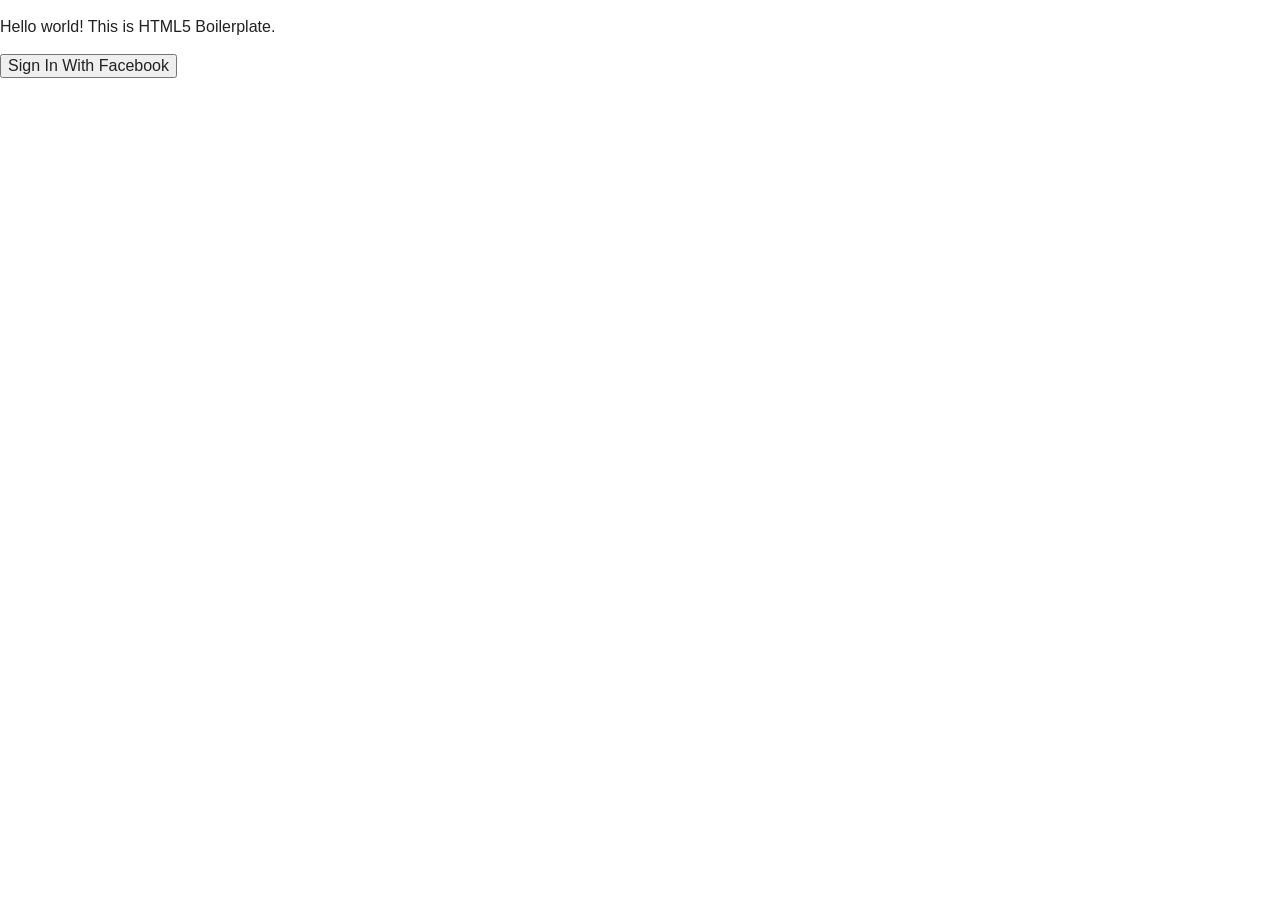
==== extension/options/index.html @ bdbc7750 "First pass at options page" ====
<!DOCTYPE html>
<!--[if lt IE 7]>      <html class="no-js lt-ie9 lt-ie8 lt-ie7"> <![endif]-->
<!--[if IE 7]>         <html class="no-js lt-ie9 lt-ie8"> <![endif]-->
<!--[if IE 8]>         <html class="no-js lt-ie9"> <![endif]-->
<!--[if gt IE 8]><!--> <html class="no-js"> <!--<![endif]-->
<head>
  <meta charset="utf-8">
  <meta http-equiv="X-UA-Compatible" content="IE=edge">
  <title></title>
  <meta name="description" content="">
  <meta name="viewport" content="width=device-width, initial-scale=1">

  <!-- Place favicon.ico and apple-touch-icon.png in the root directory -->

  <link rel="stylesheet" href="css/normalize.css">
  <link rel="stylesheet" href="css/main.css">
  <link rel="stylesheet" href="../bower_components/bootstrap/dist/css/bootstrap.min.css">
  <script src="js/vendor/modernizr-2.6.2.min.js"></script>
  
</head>
<body>
  <!--[if lt IE 7]>
    <p class="browsehappy">You are using an <strong>outdated</strong> browser. Please <a href="http://browsehappy.com/">upgrade your browser</a> to improve your experience.</p>
  <![endif]-->

  <!-- Add your site or application content here -->
  <p>Hello world! This is HTML5 Boilerplate.</p>
  <button class="btn btn-danger js-fb-login">Sign In With Facebook</button>

  <script src="../bower_components/jquery/dist/jquery.min.js"></script>
  <script src="../bower_components/bootstrap/dist/js/bootstrap.min.js"></script>
  <script src="js/plugins.js"></script>
  <script src="js/fb.js"></script>
  <script src="js/main.js"></script>
</body>
</html>
---- extension/options/css/main.css ----
/*! HTML5 Boilerplate v4.3.0 | MIT License | http://h5bp.com/ */

/*
 * What follows is the result of much research on cross-browser styling.
 * Credit left inline and big thanks to Nicolas Gallagher, Jonathan Neal,
 * Kroc Camen, and the H5BP dev community and team.
 */

/* ==========================================================================
   Base styles: opinionated defaults
   ========================================================================== */

html,
button,
input,
select,
textarea {
    color: #222;
}

html {
    font-size: 1em;
    line-height: 1.4;
}

/*
 * Remove text-shadow in selection highlight: h5bp.com/i
 * These selection rule sets have to be separate.
 * Customize the background color to match your design.
 */

::-moz-selection {
    background: #b3d4fc;
    text-shadow: none;
}

::selection {
    background: #b3d4fc;
    text-shadow: none;
}

/*
 * A better looking default horizontal rule
 */

hr {
    display: block;
    height: 1px;
    border: 0;
    border-top: 1px solid #ccc;
    margin: 1em 0;
    padding: 0;
}

/*
 * Remove the gap between images, videos, audio and canvas and the bottom of
 * their containers: h5bp.com/i/440
 */

audio,
canvas,
img,
video {
    vertical-align: middle;
}

/*
 * Remove default fieldset styles.
 */

fieldset {
    border: 0;
    margin: 0;
    padding: 0;
}

/*
 * Allow only vertical resizing of textareas.
 */

textarea {
    resize: vertical;
}

/* ==========================================================================
   Browse Happy prompt
   ========================================================================== */

.browsehappy {
    margin: 0.2em 0;
    background: #ccc;
    color: #000;
    padding: 0.2em 0;
}

/* ==========================================================================
   Author's custom styles
   ========================================================================== */

















/* ==========================================================================
   Helper classes
   ========================================================================== */

/*
 * Image replacement
 */

.ir {
    background-color: transparent;
    border: 0;
    overflow: hidden;
    /* IE 6/7 fallback */
    *text-indent: -9999px;
}

.ir:before {
    content: "";
    display: block;
    width: 0;
    height: 150%;
}

/*
 * Hide from both screenreaders and browsers: h5bp.com/u
 */

.hidden {
    display: none !important;
    visibility: hidden;
}

/*
 * Hide only visually, but have it available for screenreaders: h5bp.com/v
 */

.visuallyhidden {
    border: 0;
    clip: rect(0 0 0 0);
    height: 1px;
    margin: -1px;
    overflow: hidden;
    padding: 0;
    position: absolute;
    width: 1px;
}

/*
 * Extends the .visuallyhidden class to allow the element to be focusable
 * when navigated to via the keyboard: h5bp.com/p
 */

.visuallyhidden.focusable:active,
.visuallyhidden.focusable:focus {
    clip: auto;
    height: auto;
    margin: 0;
    overflow: visible;
    position: static;
    width: auto;
}

/*
 * Hide visually and from screenreaders, but maintain layout
 */

.invisible {
    visibility: hidden;
}

/*
 * Clearfix: contain floats
 *
 * For modern browsers
 * 1. The space content is one way to avoid an Opera bug when the
 *    `contenteditable` attribute is included anywhere else in the document.
 *    Otherwise it causes space to appear at the top and bottom of elements
 *    that receive the `clearfix` class.
 * 2. The use of `table` rather than `block` is only necessary if using
 *    `:before` to contain the top-margins of child elements.
 */

.clearfix:before,
.clearfix:after {
    content: " "; /* 1 */
    display: table; /* 2 */
}

.clearfix:after {
    clear: both;
}

/*
 * For IE 6/7 only
 * Include this rule to trigger hasLayout and contain floats.
 */

.clearfix {
    *zoom: 1;
}

/* ==========================================================================
   EXAMPLE Media Queries for Responsive Design.
   These examples override the primary ('mobile first') styles.
   Modify as content requires.
   ========================================================================== */

@media only screen and (min-width: 35em) {
    /* Style adjustments for viewports that meet the condition */
}

@media print,
       (-o-min-device-pixel-ratio: 5/4),
       (-webkit-min-device-pixel-ratio: 1.25),
       (min-resolution: 120dpi) {
    /* Style adjustments for high resolution devices */
}

/* ==========================================================================
   Print styles.
   Inlined to avoid required HTTP connection: h5bp.com/r
   ========================================================================== */

@media print {
    * {
        background: transparent !important;
        color: #000 !important; /* Black prints faster: h5bp.com/s */
        box-shadow: none !important;
        text-shadow: none !important;
    }

    a,
    a:visited {
        text-decoration: underline;
    }

    a[href]:after {
        content: " (" attr(href) ")";
    }

    abbr[title]:after {
        content: " (" attr(title) ")";
    }

    /*
     * Don't show links for images, or javascript/internal links
     */

    .ir a:after,
    a[href^="javascript:"]:after,
    a[href^="#"]:after {
        content: "";
    }

    pre,
    blockquote {
        border: 1px solid #999;
        page-break-inside: avoid;
    }

    thead {
        display: table-header-group; /* h5bp.com/t */
    }

    tr,
    img {
        page-break-inside: avoid;
    }

    img {
        max-width: 100% !important;
    }

    @page {
        margin: 0.5cm;
    }

    p,
    h2,
    h3 {
        orphans: 3;
        widows: 3;
    }

    h2,
    h3 {
        page-break-after: avoid;
    }
}
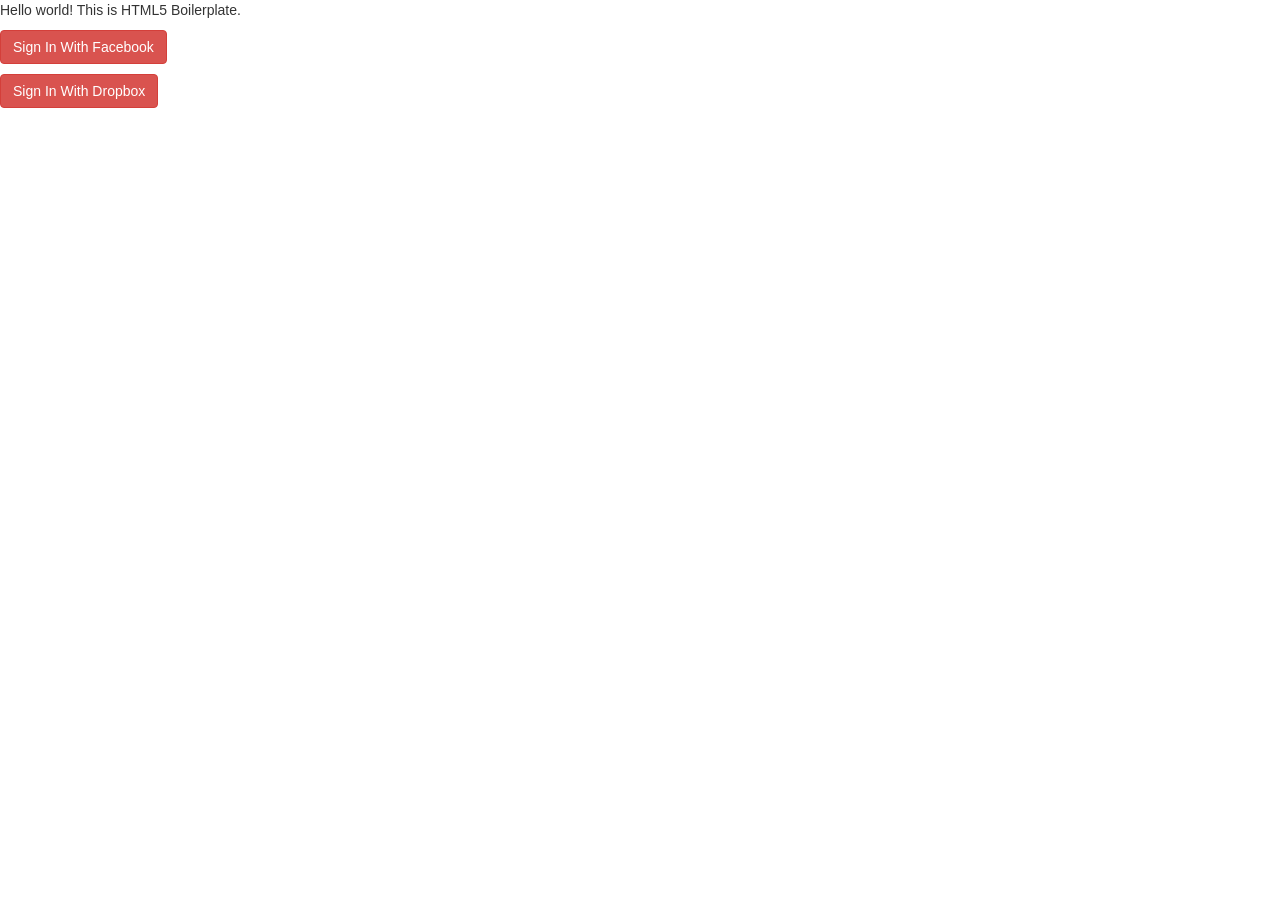
==== commit c5423a7b: "Github page for login" ====
--- a/extension/options/index.html
+++ b/extension/options/index.html
@@ -14,7 +14,7 @@
 
   <link rel="stylesheet" href="css/normalize.css">
   <link rel="stylesheet" href="css/main.css">
-  <link rel="stylesheet" href="../bower_components/bootstrap/dist/css/bootstrap.min.css">
+  <link rel="stylesheet" href="//maxcdn.bootstrapcdn.com/bootstrap/3.2.0/css/bootstrap.min.css">
   <script src="js/vendor/modernizr-2.6.2.min.js"></script>
   
 </head>
@@ -26,11 +26,17 @@
   <!-- Add your site or application content here -->
   <p>Hello world! This is HTML5 Boilerplate.</p>
   <button class="btn btn-danger js-fb-login">Sign In With Facebook</button>
+  <p id="fb-login-status"></p>
 
-  <script src="../bower_components/jquery/dist/jquery.min.js"></script>
-  <script src="../bower_components/bootstrap/dist/js/bootstrap.min.js"></script>
+  <button class="btn btn-danger js-db-login">Sign In With Dropbox</button>
+  <p id="db-login-status"></p>
+
+  <script src="//code.jquery.com/jquery-2.1.1.min.js"></script>
+  <script src="//maxcdn.bootstrapcdn.com/bootstrap/3.2.0/js/bootstrap.min.js"></script>
+  <script src="js/vendor/dropbox.min.js"></script>
   <script src="js/plugins.js"></script>
   <script src="js/fb.js"></script>
+  <script src="js/db.js"></script>
   <script src="js/main.js"></script>
 </body>
 </html>
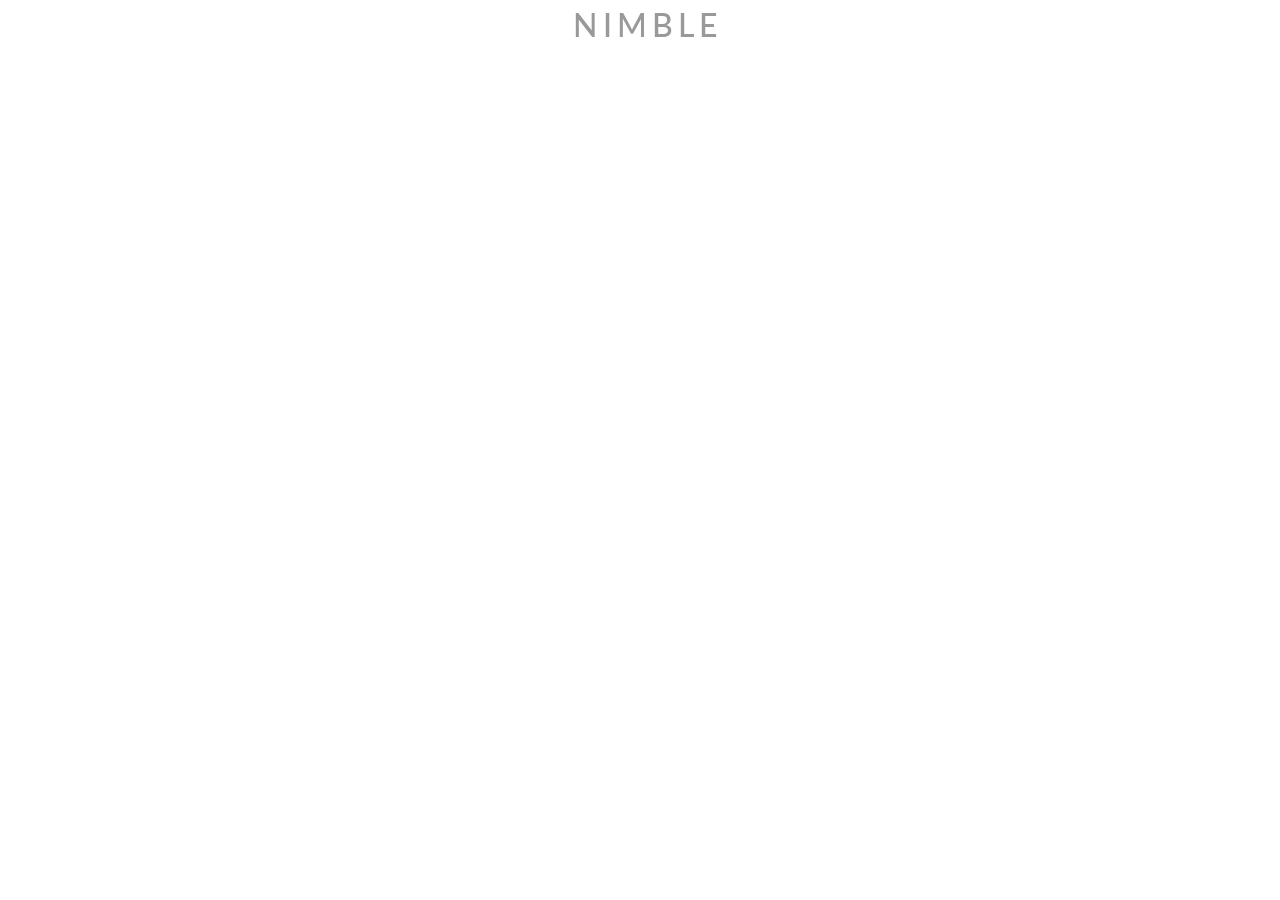
==== commit 37facd2a: "First pass at accounts page" ====
--- a/extension/options/index.html
+++ b/extension/options/index.html
@@ -10,26 +10,38 @@
   <meta name="description" content="">
   <meta name="viewport" content="width=device-width, initial-scale=1">
 
-  <!-- Place favicon.ico and apple-touch-icon.png in the root directory -->
-
+  <link href='http://fonts.googleapis.com/css?family=Lato:100,300,400,700,900,100italic,300italic,400italic,700italic,900italic' rel='stylesheet' type='text/css'>
   <link rel="stylesheet" href="css/normalize.css">
   <link rel="stylesheet" href="css/main.css">
   <link rel="stylesheet" href="//maxcdn.bootstrapcdn.com/bootstrap/3.2.0/css/bootstrap.min.css">
+  <link rel="stylesheet" href="http://bootswatch.com/flatly/bootstrap.min.css">
+  <link rel="stylesheet" href="css/animate.css">
+  <link rel="stylesheet" href="css/style.css">
   <script src="js/vendor/modernizr-2.6.2.min.js"></script>
-  
+  <script src="https://ajax.googleapis.com/ajax/libs/angularjs/1.2.24/angular.js"></script>
+  <script src="https://code.angularjs.org/1.2.24/angular-route.min.js"></script>
 </head>
-<body>
+
+<body ng-app="NimbleApp">
   <!--[if lt IE 7]>
     <p class="browsehappy">You are using an <strong>outdated</strong> browser. Please <a href="http://browsehappy.com/">upgrade your browser</a> to improve your experience.</p>
-  <![endif]-->
+  <![endif] -->
+  <header class="navbar navbar-static-top bs-docs-nav" id="top" role="banner">
+    <div class="container">
+      <div class="navbar-header">
+        <button class="navbar-toggle" type="button" data-toggle="collapse" data-target=".bs-navbar-collapse">
+          <span class="sr-only">Toggle navigation</span>
+          <span class="icon-bar"></span>
+          <span class="icon-bar"></span>
+          <span class="icon-bar"></span>
+        </button>
+        <a href="../" class="navbar-brand"></a>
+      </div>
+      <h1 class="heading">NIMBLE</h1>
+    </div>
+  </header>
+  <div ng-view></div>
 
-  <!-- Add your site or application content here -->
-  <p>Hello world! This is HTML5 Boilerplate.</p>
-  <button class="btn btn-danger js-fb-login">Sign In With Facebook</button>
-  <p id="fb-login-status"></p>
-
-  <button class="btn btn-danger js-db-login">Sign In With Dropbox</button>
-  <p id="db-login-status"></p>
 
   <script src="//code.jquery.com/jquery-2.1.1.min.js"></script>
   <script src="//maxcdn.bootstrapcdn.com/bootstrap/3.2.0/js/bootstrap.min.js"></script>
@@ -38,5 +50,11 @@
   <script src="js/fb.js"></script>
   <script src="js/db.js"></script>
   <script src="js/main.js"></script>
+  <script src="js/controllers.js"></script>
+  <script>
+    $(function () {
+      
+    });
+  </script>
 </body>
 </html>
--- a/extension/options/css/style.css
+++ b/extension/options/css/style.css
@@ -0,0 +1,74 @@
+body {
+  font-family: 'Lato', sans-serif;
+}
+
+.navbar {
+  margin-bottom: 0;
+}
+
+.heading {
+  color: #999;
+  font-size: 32px;
+  letter-spacing: 5px;
+  line-height: 50px;
+  margin: 0;
+  text-align: center;
+}
+
+.banner {   
+  background: -webkit-linear-gradient(90deg, #1CD8D2 10%, #93EDC7 90%); /* Chrome 10+, Saf5.1+ */
+  background:    -moz-linear-gradient(90deg, #1CD8D2 10%, #93EDC7 90%); /* FF3.6+ */
+  background:     -ms-linear-gradient(90deg, #1CD8D2 10%, #93EDC7 90%); /* IE10 */
+  background:      -o-linear-gradient(90deg, #1CD8D2 10%, #93EDC7 90%); /* Opera 11.10+ */
+  background:         linear-gradient(90deg, #1CD8D2 10%, #93EDC7 90%); /* W3C */
+  height: 400px;
+  text-align: center;
+}
+
+.page-banner {
+  height: 100px;
+  text-align: left;
+}
+
+.logo {
+  display: inline-block;
+  margin-bottom: 30px;
+  margin-top: 70px;
+  width: 250px;
+}
+
+.caption {
+  color: #fff;
+  margin-bottom: 30px;
+}
+
+.landing-content {
+  text-align: center;
+}
+
+.integration-platforms {
+  padding: 0;
+}
+
+.integration-platforms li {
+  display: inline-block;
+  list-style: none;
+}
+
+.invisible {
+  visibility: hidden;
+}
+
+.animated {
+  visibility: inherit;
+}
+
+.service-icon {
+  border-radius: 10px;
+  width: 80px;
+  margin: 10px;
+}
+
+.page-title {
+  color: #fff;
+}
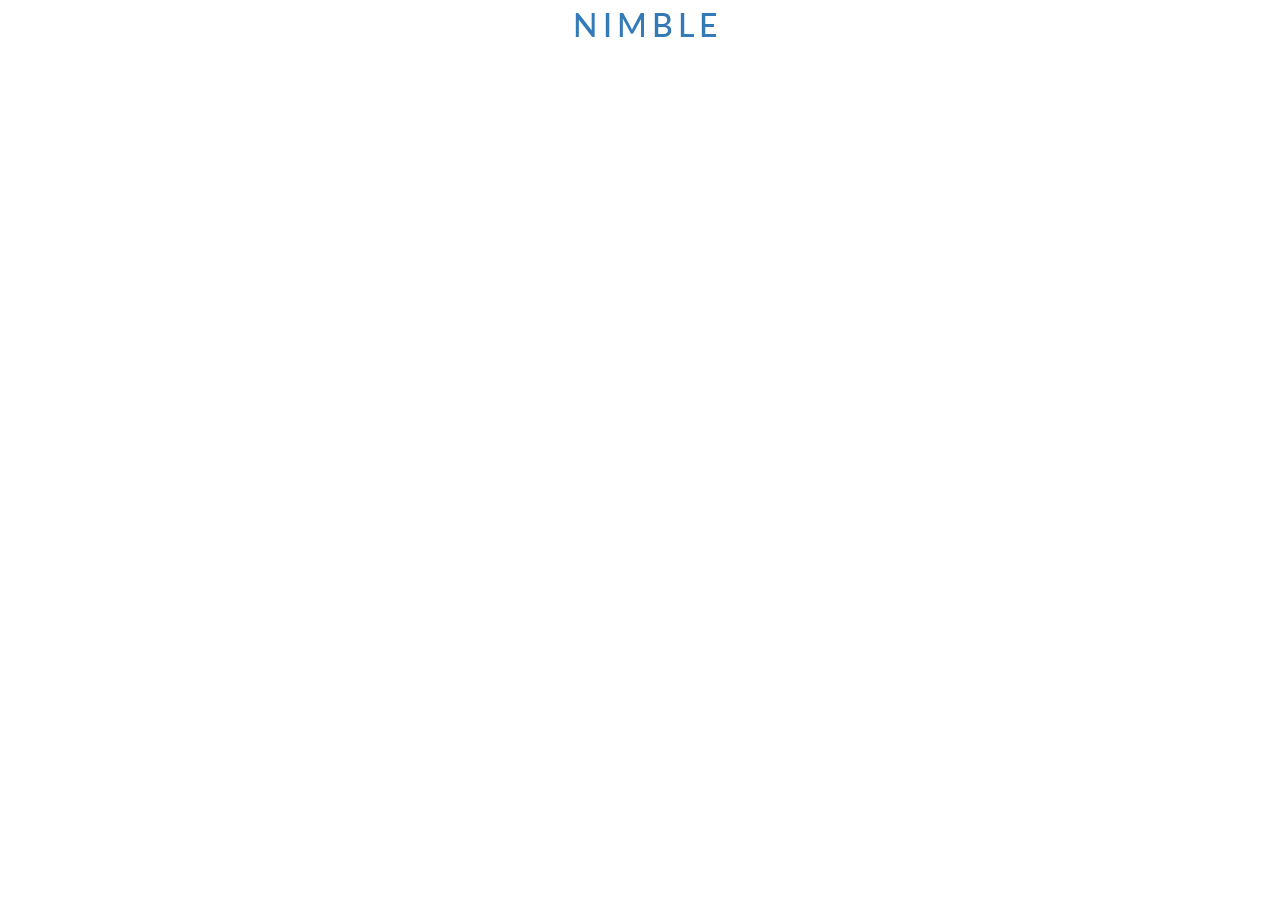
==== commit 1b76cd11: "Zhng landing page" ====
--- a/extension/options/index.html
+++ b/extension/options/index.html
@@ -37,7 +37,7 @@
         </button>
         <a href="../" class="navbar-brand"></a>
       </div>
-      <h1 class="heading">NIMBLE</h1>
+      <h1 class="heading"><a href="#/">NIMBLE</a></h1>
     </div>
   </header>
   <div ng-view></div>
@@ -49,12 +49,8 @@
   <script src="js/plugins.js"></script>
   <script src="js/fb.js"></script>
   <script src="js/db.js"></script>
+  <script src="js/live.js"></script>
   <script src="js/main.js"></script>
   <script src="js/controllers.js"></script>
-  <script>
-    $(function () {
-      
-    });
-  </script>
 </body>
 </html>
--- a/extension/options/css/style.css
+++ b/extension/options/css/style.css
@@ -15,18 +15,24 @@
   text-align: center;
 }
 
+.heading a:hover {
+  text-decoration: none;
+}
+
 .banner {   
   background: -webkit-linear-gradient(90deg, #1CD8D2 10%, #93EDC7 90%); /* Chrome 10+, Saf5.1+ */
   background:    -moz-linear-gradient(90deg, #1CD8D2 10%, #93EDC7 90%); /* FF3.6+ */
   background:     -ms-linear-gradient(90deg, #1CD8D2 10%, #93EDC7 90%); /* IE10 */
   background:      -o-linear-gradient(90deg, #1CD8D2 10%, #93EDC7 90%); /* Opera 11.10+ */
   background:         linear-gradient(90deg, #1CD8D2 10%, #93EDC7 90%); /* W3C */
-  height: 400px;
+  height: 100%;
+  padding: 50px;
   text-align: center;
 }
 
 .page-banner {
   height: 100px;
+  padding: 20px;
   text-align: left;
 }
 
@@ -39,7 +45,9 @@
 
 .caption {
   color: #fff;
+  letter-spacing: 5px;
   margin-bottom: 30px;
+  text-transform: uppercase;
 }
 
 .landing-content {
@@ -47,7 +55,10 @@
 }
 
 .integration-platforms {
-  padding: 0;
+  background: rgba(255,255,255,0.6);
+  border-radius: 30px;
+  margin: 30px;
+  padding: 30px;
 }
 
 .integration-platforms li {
@@ -72,3 +83,25 @@
 .page-title {
   color: #fff;
 }
+
+.accounts-list {
+  padding: 0;
+}
+
+.accounts-list li {
+  border-bottom: 1px solid #ccc;
+  padding: 10px;
+  list-style: none;
+}
+
+.media-heading {
+  color: #1CD8D2;
+}
+
+.login-status {
+  display: none;
+}
+
+.login-status.shown {
+  display: inherit;
+}
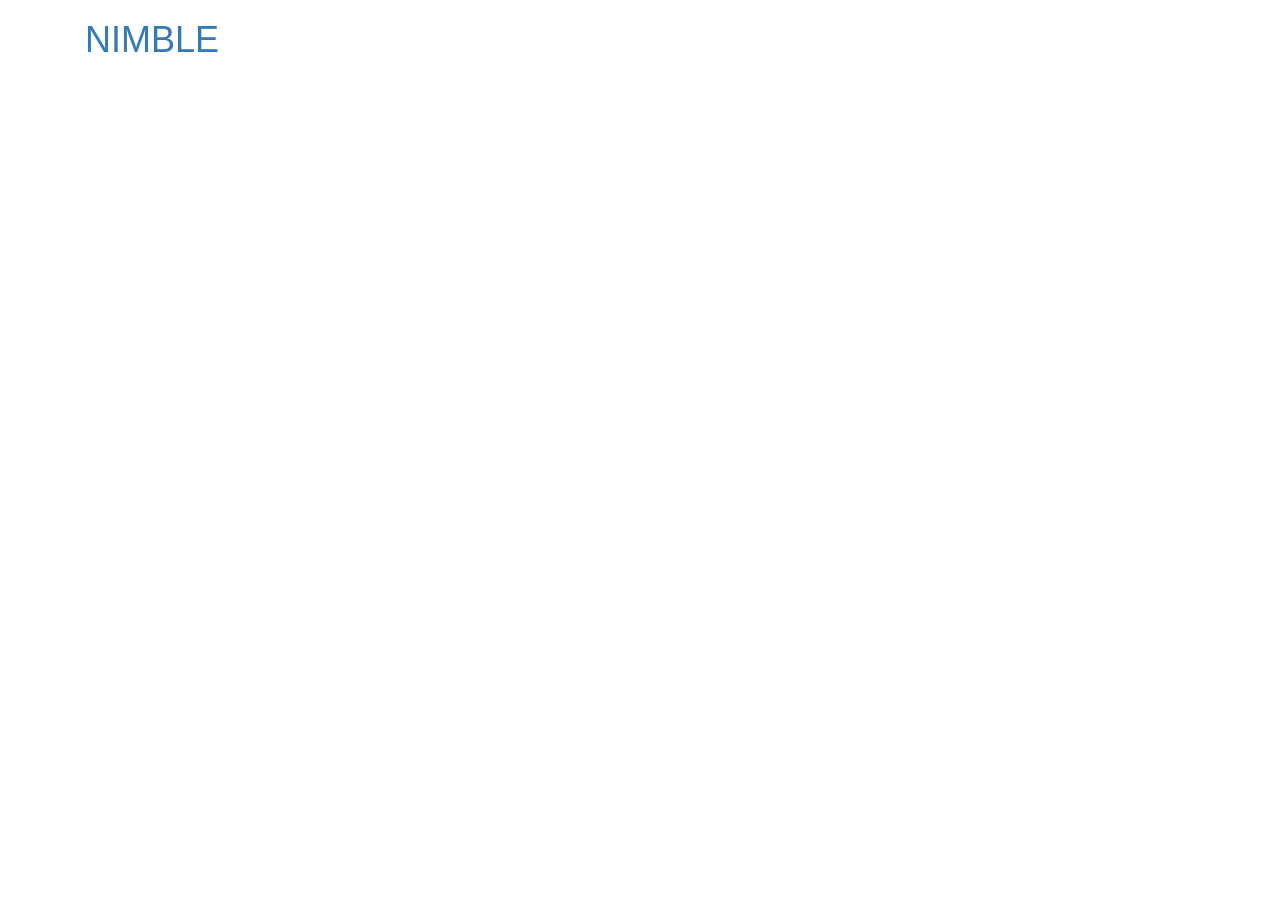
==== commit aecabcb7: "Base href" ====
--- a/extension/options/index.html
+++ b/extension/options/index.html
@@ -6,8 +6,9 @@
 <head>
   <meta charset="utf-8">
   <meta http-equiv="X-UA-Compatible" content="IE=edge">
-  <title></title>
+  <title>Nimble</title>
   <meta name="description" content="">
+  <base href="/">
   <meta name="viewport" content="width=device-width, initial-scale=1">
 
   <link href='http://fonts.googleapis.com/css?family=Lato:100,300,400,700,900,100italic,300italic,400italic,700italic,900italic' rel='stylesheet' type='text/css'>
--- a/extension/options/css/style.css
+++ b/extension/options/css/style.css
@@ -1,5 +1,6 @@
-body {
+html, body {
   font-family: 'Lato', sans-serif;
+  height: 100%;
 }
 
 .navbar {
@@ -56,9 +57,10 @@
 
 .integration-platforms {
   background: rgba(255,255,255,0.6);
-  border-radius: 30px;
-  margin: 30px;
+  border-radius: 30px;  
+  margin: 30px auto;
   padding: 30px;
+  width: 500px;
 }
 
 .integration-platforms li {
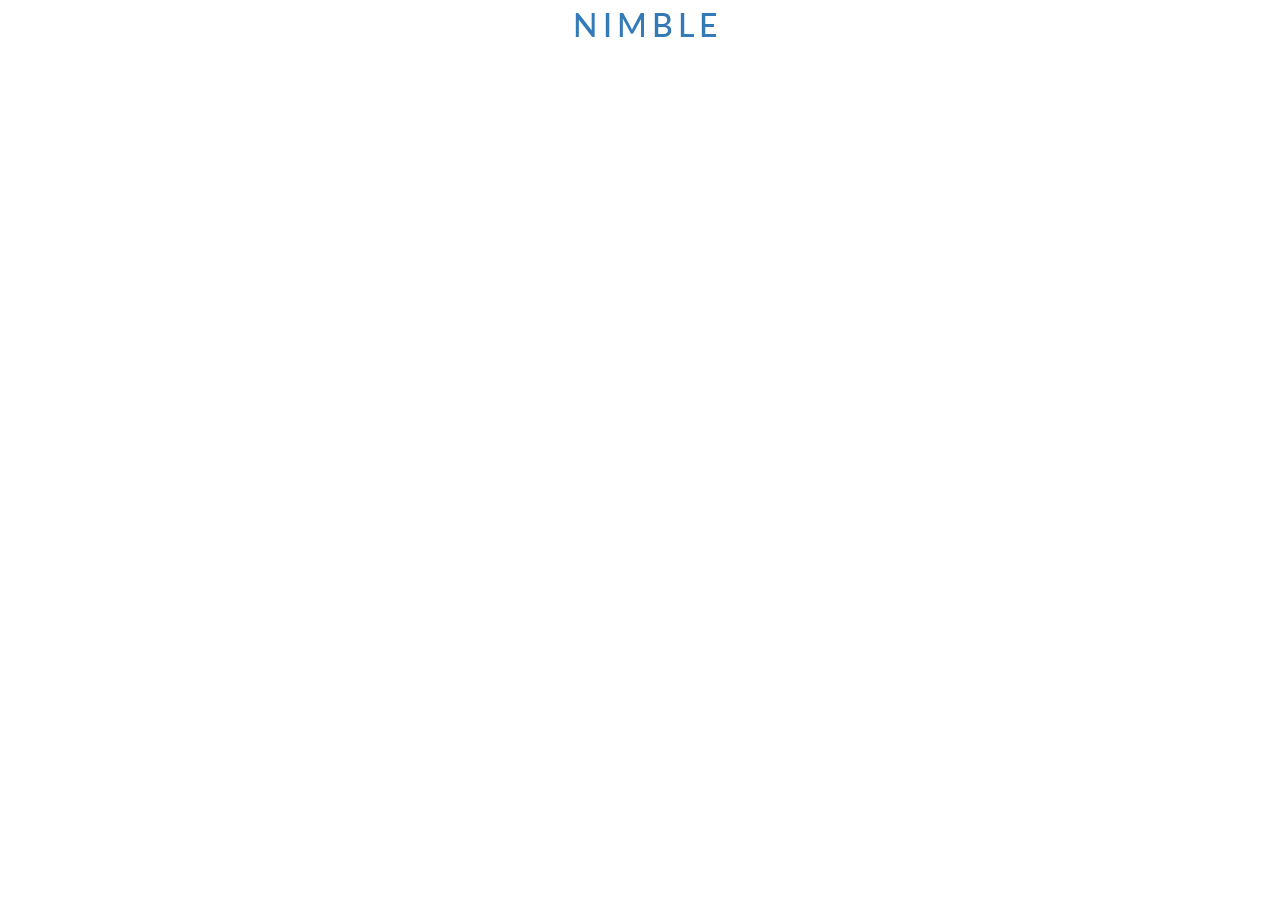
==== commit eb809574: "Remove base html" ====
--- a/extension/options/index.html
+++ b/extension/options/index.html
@@ -8,7 +8,6 @@
   <meta http-equiv="X-UA-Compatible" content="IE=edge">
   <title>Nimble</title>
   <meta name="description" content="">
-  <base href="/">
   <meta name="viewport" content="width=device-width, initial-scale=1">
 
   <link href='http://fonts.googleapis.com/css?family=Lato:100,300,400,700,900,100italic,300italic,400italic,700italic,900italic' rel='stylesheet' type='text/css'>
